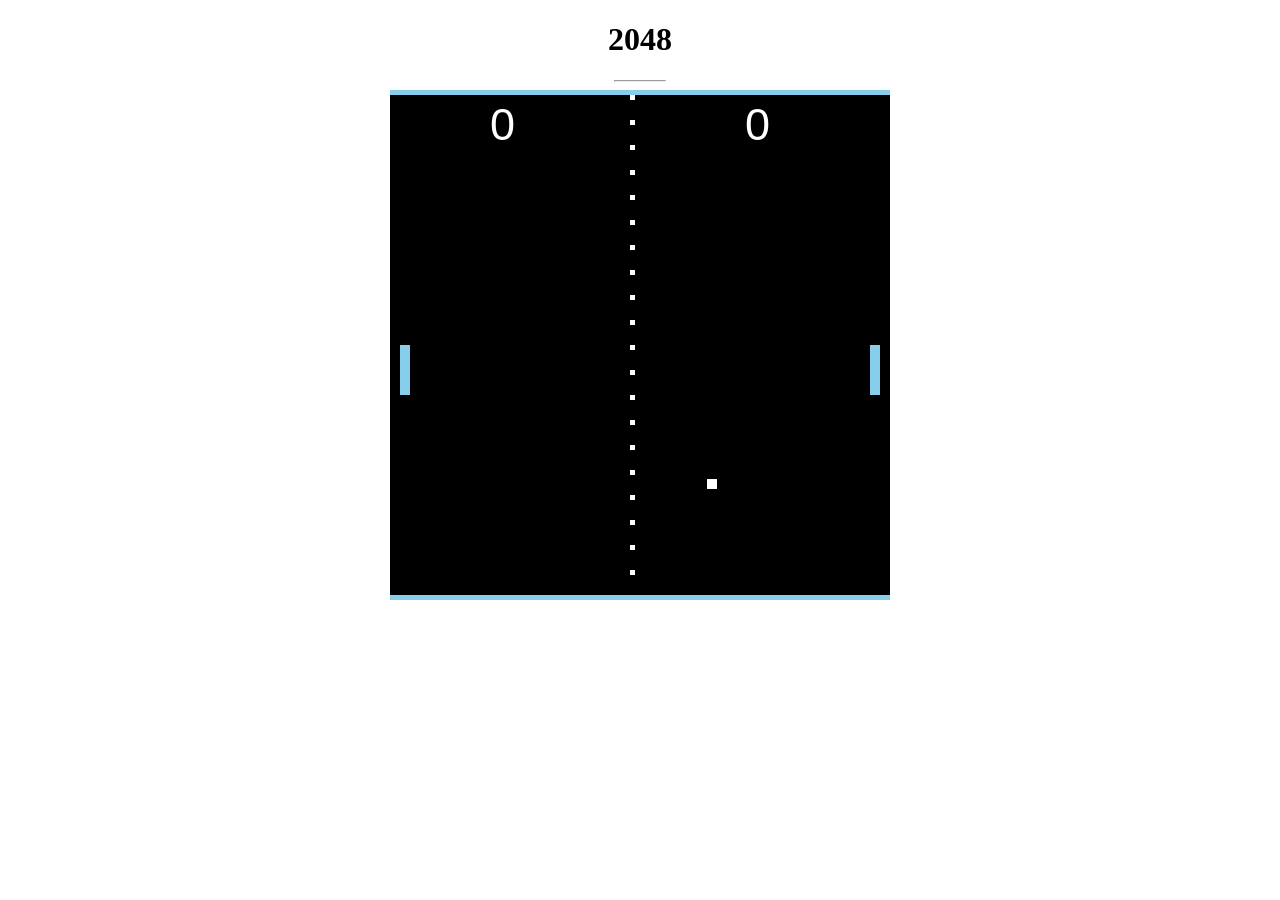
==== js/index.html @ e15789e2 "Lagde malet for pong spillet" ====
<!DOCTYPE html>
<html lang="en">
<head>
    <meta charset="UTF-8">
    <meta name="viewport" content="width=device-width, initial-scale=1.0">
    <title>Document</title>
    <link rel="stylesheet" href="index.css">
</head>
<body>
    <h1>2048</h1>
    <hr>
    <canvas id="board"></canvas>
    <script src="script.js" ></script>
</body>
</html>
---- js/index.css ----
#board {
 
    background-color: black;
    border-top: 5px solid skyblue ;
    border-bottom: 5px solid skyblue ;
    font-family: Arial, Helvetica, sans-serif;
    text-align: center;

}

body {
    text-align: center;
}

hr {
    width: 50px;
}
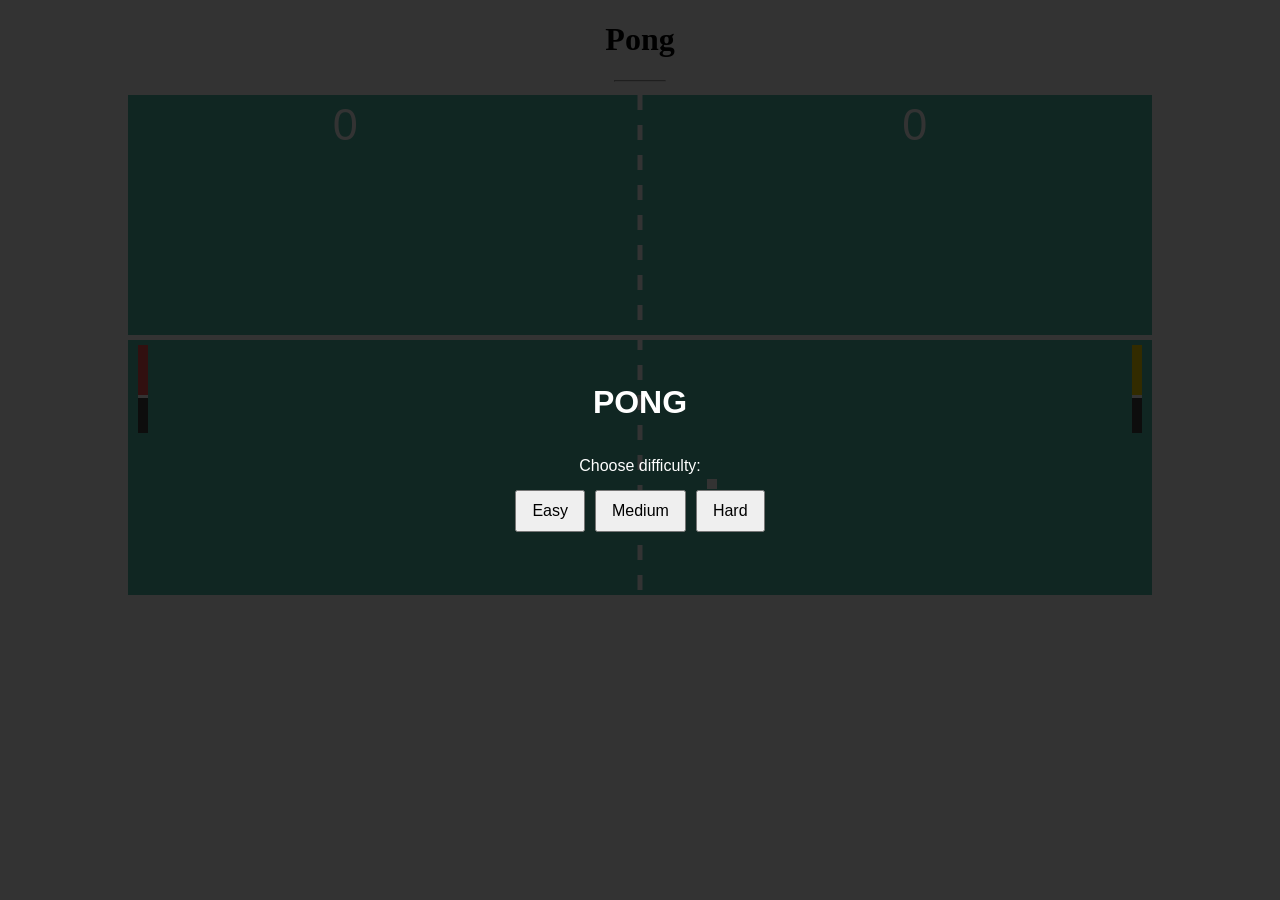
==== commit 93a24494: "Vansklighet og farger la til en menybar der man kan endre huritighet til ball og fargene på banen og" ====
--- a/js/index.html
+++ b/js/index.html
@@ -7,7 +7,7 @@
     <link rel="stylesheet" href="index.css">
 </head>
 <body>
-    <h1>2048</h1>
+    <h1>Pong</h1>
     <hr>
     <canvas id="board"></canvas>
     <script src="script.js" ></script>
--- a/js/index.css
+++ b/js/index.css
@@ -1,8 +1,8 @@
 #board {
  
-    background-color: black;
-    border-top: 5px solid skyblue ;
-    border-bottom: 5px solid skyblue ;
+    background-color: #4EBFAC;
+    border-top: 5px solid  #FFFFFF ;
+    border-bottom: 5px solid  #FFFFFF ;
     font-family: Arial, Helvetica, sans-serif;
     text-align: center;
 
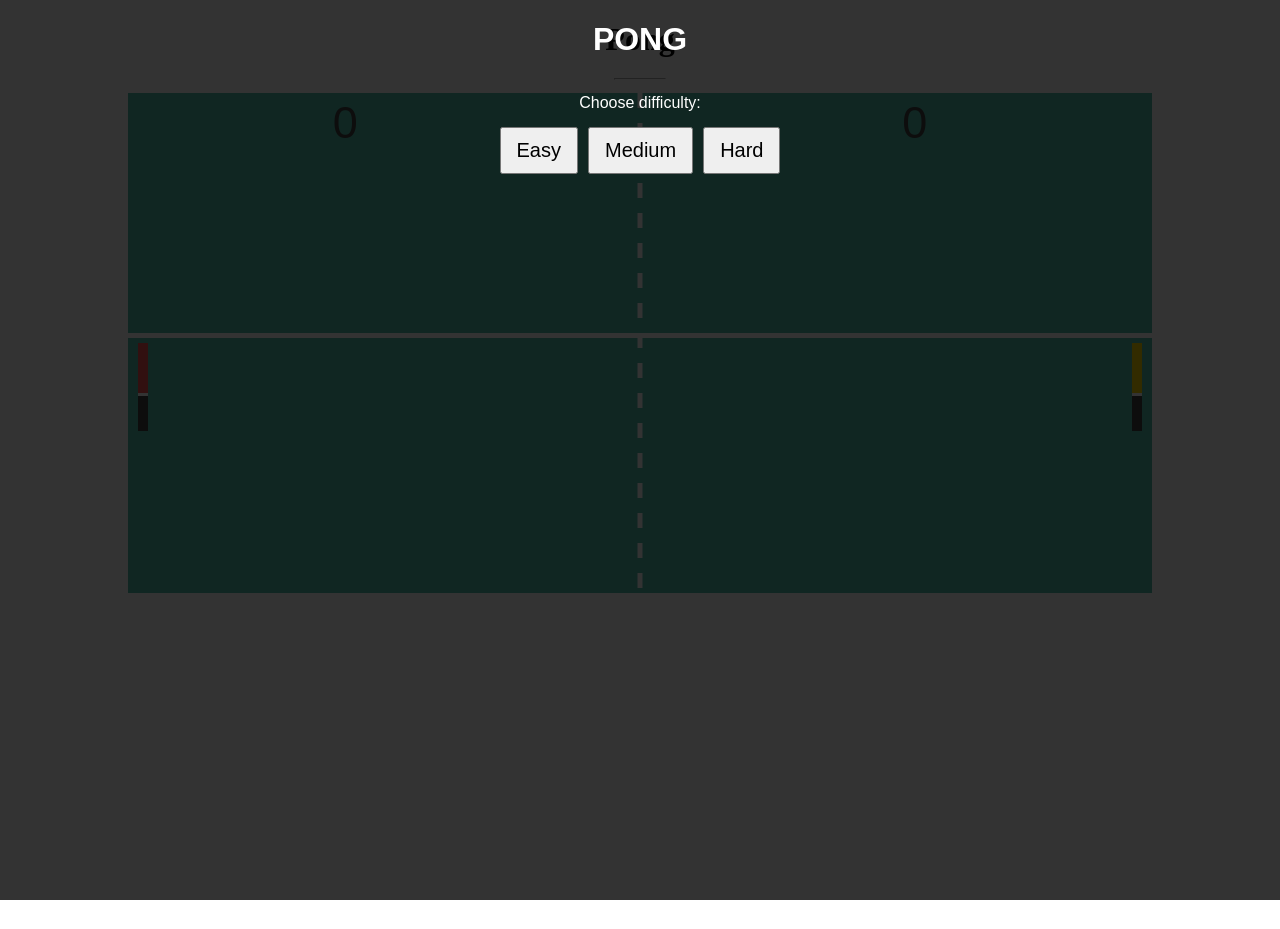
==== commit 9eb1a671: "Pusset opp Flyttet css-en i js til css filen for å gjøre den finere." ====
--- a/js/index.html
+++ b/js/index.html
@@ -3,7 +3,7 @@
 <head>
     <meta charset="UTF-8">
     <meta name="viewport" content="width=device-width, initial-scale=1.0">
-    <title>Document</title>
+    <title>Pong</title>
     <link rel="stylesheet" href="index.css">
 </head>
 <body>
--- a/js/index.css
+++ b/js/index.css
@@ -10,8 +10,41 @@
 
 body {
     text-align: center;
+    height: 100vh;
 }
 
 hr {
     width: 50px;
 }
+
+#menu {
+    position: absolute; 
+    top: 0;
+    left: 0;
+    width: 100%;
+    height: 100%;
+    background-color: rgba(0, 0, 0, 0.8);
+    display: flex;
+    flex-direction: column;
+    align-items: center;
+    color:white;
+    font-family: Arial, sans-serif;
+}
+
+h1 {
+    margin-bottom: 20px;
+    text-align: center;
+}
+p {
+    margin-bottom: 10px;
+}
+
+button {
+    margin: 5px;
+    padding: 10px 15px;
+    font-size: 20px;
+    cursor: pointer;
+}
+hr {
+    border-color: #fff;
+}
